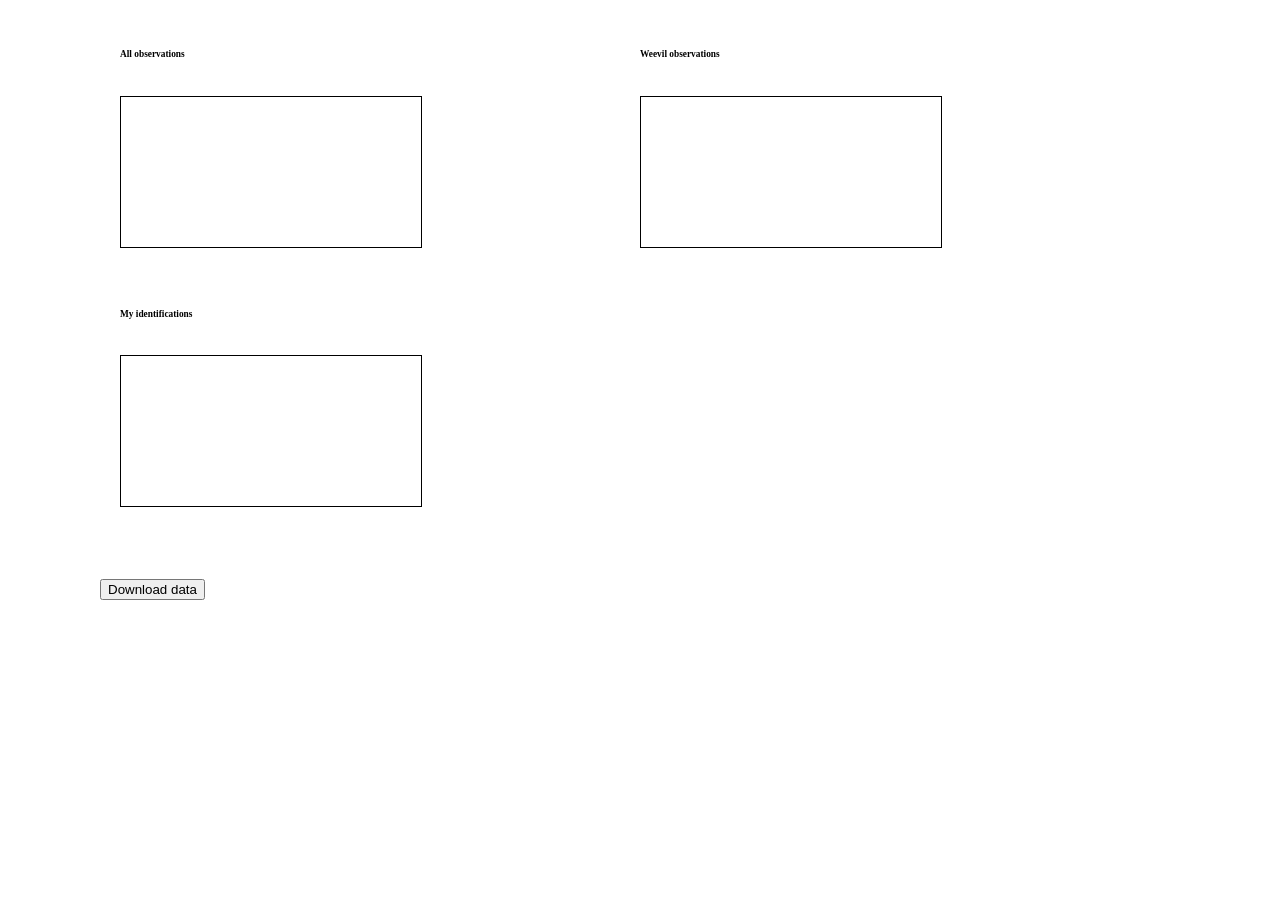
==== iNatDash/index.html @ 16a20840 "iNatDash: Project and daily tallies added" ====
<!DOCTYPE html>
<html>
<head>
<meta charset = "utf-8">
<title>iNaturalist dashboard</title>
<link rel="stylesheet" href="app.css">
</head>

<body>
<div class="grid-container">

<div class="grid-item" id='AllObservations'>
<h3>All observations</h3>
<span id='summary'></span><br />
<span id='projCounts'></span><br />
<span id='dayCounts'></span><br />

<svg id='totalObs'>
</svg>

</div>


<div class="grid-item" id='WeevilObservations'>
<h3>Weevil observations</h3>
<span id='summary'></span><br />
<span id='projCounts'></span><br />
<span id='dayCounts'></span><br />

<svg id='weevilObs'>
</svg>

</div>


<div class="grid-item" id='MyIdentifications'>
<h3>My identifications</h3>
<span id='summary'></span><br />
<span id='projCounts'></span><br />
<span id='dayCounts'></span><br />

<svg id='myIds'>
</svg>

</div>
</div>

<div id='Download'>
<button onclick="saveFile()">Download data</button>
</div>


<script src="https://ajax.googleapis.com/ajax/libs/jquery/3.7.1/jquery.min.js"></script>
<script src="https://d3js.org/d3.v5.min.js"></script>
<script src="app.js" charset="utf-8"></script>

</body>
</html>
---- iNatDash/app.css ----
circle {
	r: 5px;
	fill: black;
}

svg {
	border: 1px solid black;
	overflow: visible;
	margin-bottom: 50px;
}

body {
	margin: 20px 100px;
}

table, th, td {
	border: 1px solid black;
}

th, td {
	padding: 10px;
	text-align: center;
}

.grid-container {
  display: grid;
  grid-template-columns: auto auto;
  padding: 20px;
  font-size: 8px;
}
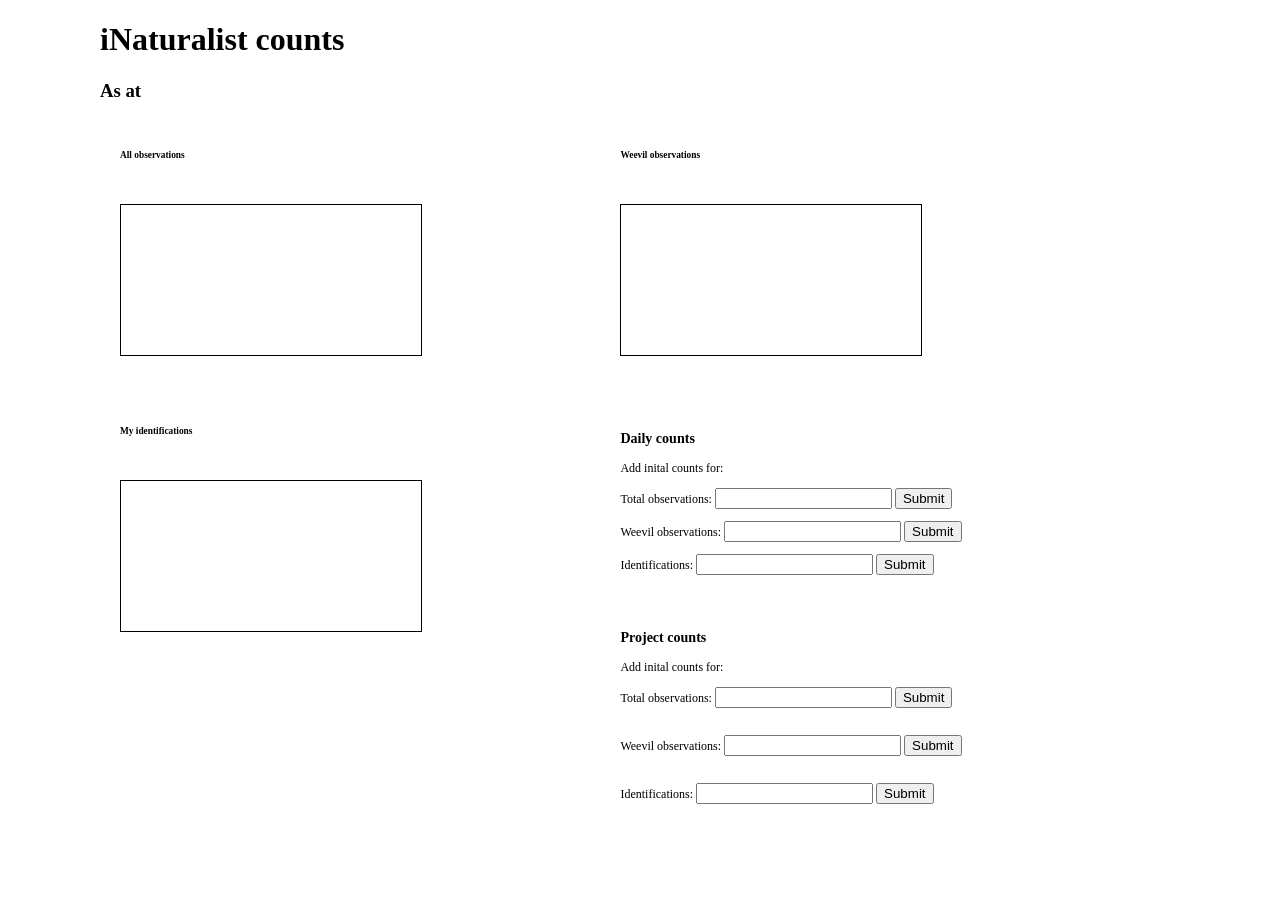
==== commit 9c483e7e: "iNatDash: Made the ability to add initial counts to calculate project and daily tallies" ====
--- a/iNatDash/index.html
+++ b/iNatDash/index.html
@@ -7,13 +7,16 @@
 </head>
 
 <body>
+<h1>iNaturalist counts</h1>
+<h3>As at <span id='date' /></h3>
 <div class="grid-container">
 
 <div class="grid-item" id='AllObservations'>
 <h3>All observations</h3>
 <span id='summary'></span><br />
 <span id='projCounts'></span><br />
-<span id='dayCounts'></span><br />
+<span id='dayCounts'></span>&nbsp;&nbsp;<span id='AOstartSetValue'></span><br />
+<p />
 
 <svg id='totalObs'>
 </svg>
@@ -25,7 +28,8 @@
 <h3>Weevil observations</h3>
 <span id='summary'></span><br />
 <span id='projCounts'></span><br />
-<span id='dayCounts'></span><br />
+<span id='dayCounts'></span>&nbsp;&nbsp;<span id='WOstartSetValue'></span><br />
+<p />
 
 <svg id='weevilObs'>
 </svg>
@@ -37,17 +41,46 @@
 <h3>My identifications</h3>
 <span id='summary'></span><br />
 <span id='projCounts'></span><br />
-<span id='dayCounts'></span><br />
+<span id='dayCounts'></span>&nbsp;&nbsp;<span id='MIstartSetValue'></span><br />
+<p />
 
 <svg id='myIds'>
 </svg>
 
 </div>
+
+<div class="grid-item" id='Settings' style="font-size: 12px;">
+
+<!--
+<p />Update frequency:&nbsp;<input type="number" id="upFreq"> <button onclick="updateFreq = displayMessage('upFreq')">Submit</button><br />
+<span id='upFreqSetValue'></span><br />
+-->
+
+<h3> Daily counts</h3>
+<p />Add inital counts for:
+<p />Total observations:&nbsp;<input type="number" id="AOstart" > <button onclick="dayAO = displayMessage('AOstart')">Submit</button><br />
+<p />Weevil observations:&nbsp;<input type="number" id="WOstart" > <button onclick="dayWO = displayMessage('WOstart')">Submit</button><br />
+<p />Identifications:&nbsp;<input type="number" id="MIstart" > <button onclick="dayMI = displayMessage('MIstart')">Submit</button><br />
+
+
+<h3 style="padding-top: 40px;"> Project counts</h3>
+<p />Add inital counts for:
+<p />Total observations:&nbsp;<input type="number" id="AOPstart" > <button onclick="projAO = displayMessage('AOPstart')">Submit</button><br />
+<span id='AOPstartSetValue'></span><br />
+<p />Weevil observations:&nbsp;<input type="number" id="WOPstart" > <button onclick="projWO = displayMessage('WOPstart')">Submit</button><br />
+<span id='WOPstartSetValue'></span><br />
+<p />Identifications:&nbsp;<input type="number" id="MIPstart" > <button onclick="projMI = displayMessage('MIPstart')">Submit</button><br />
+<span id='MIPstartSetValue'></span><br />
+
+<!-- <div id='Download'>
+<button onclick="saveFile()">Download data</button>
+</div>
+-->
+
 </div>
 
-<div id='Download'>
-<button onclick="saveFile()">Download data</button>
 </div>
+
 
 
 <script src="https://ajax.googleapis.com/ajax/libs/jquery/3.7.1/jquery.min.js"></script>
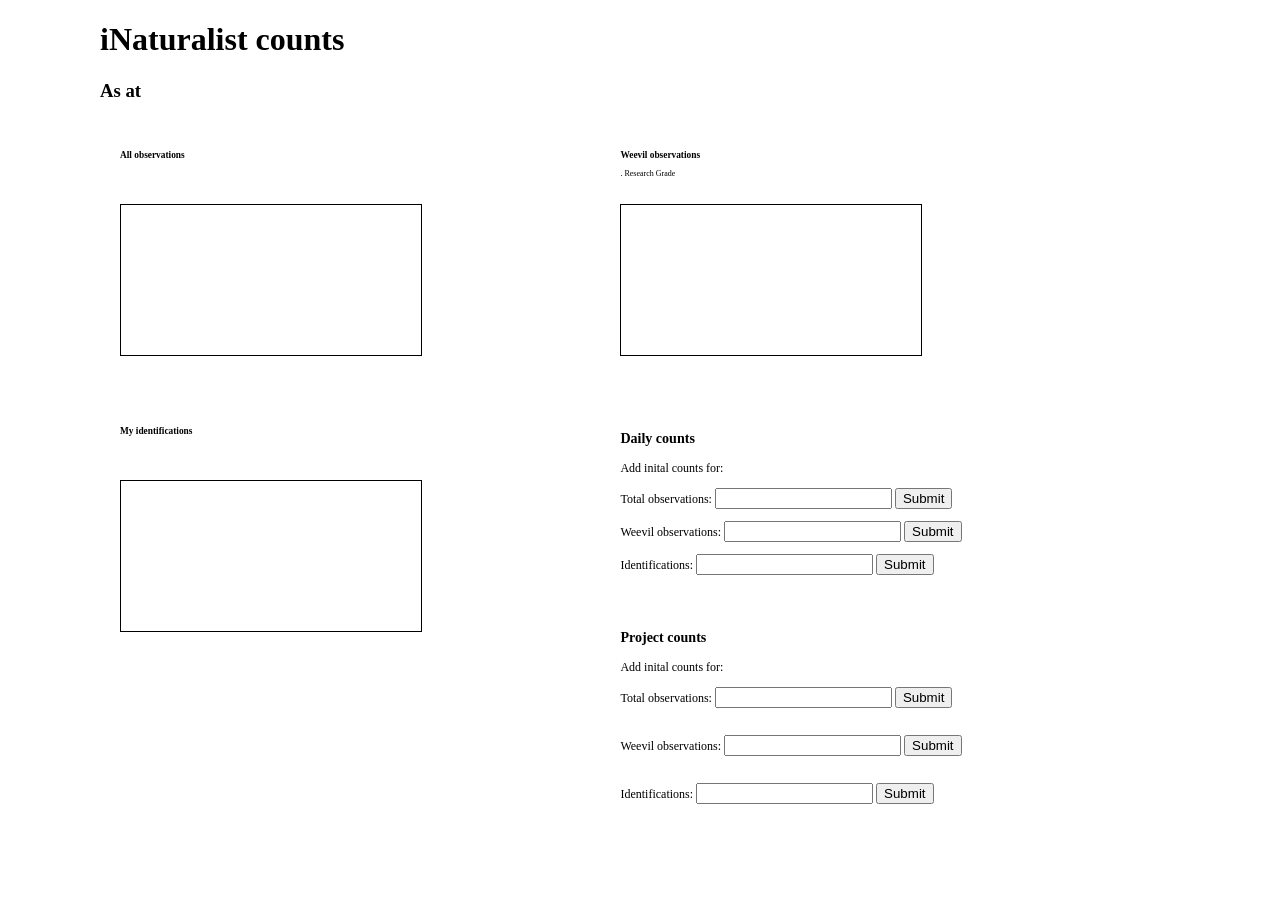
==== commit 801ad1a1: "iNatDash: Values for RG weevils included and plotting method started" ====
--- a/iNatDash/index.html
+++ b/iNatDash/index.html
@@ -26,7 +26,7 @@
 
 <div class="grid-item" id='WeevilObservations'>
 <h3>Weevil observations</h3>
-<span id='summary'></span><br />
+<span id='summary'></span>. Research Grade <span id='RGsummary'></span><br />
 <span id='projCounts'></span><br />
 <span id='dayCounts'></span>&nbsp;&nbsp;<span id='WOstartSetValue'></span><br />
 <p />
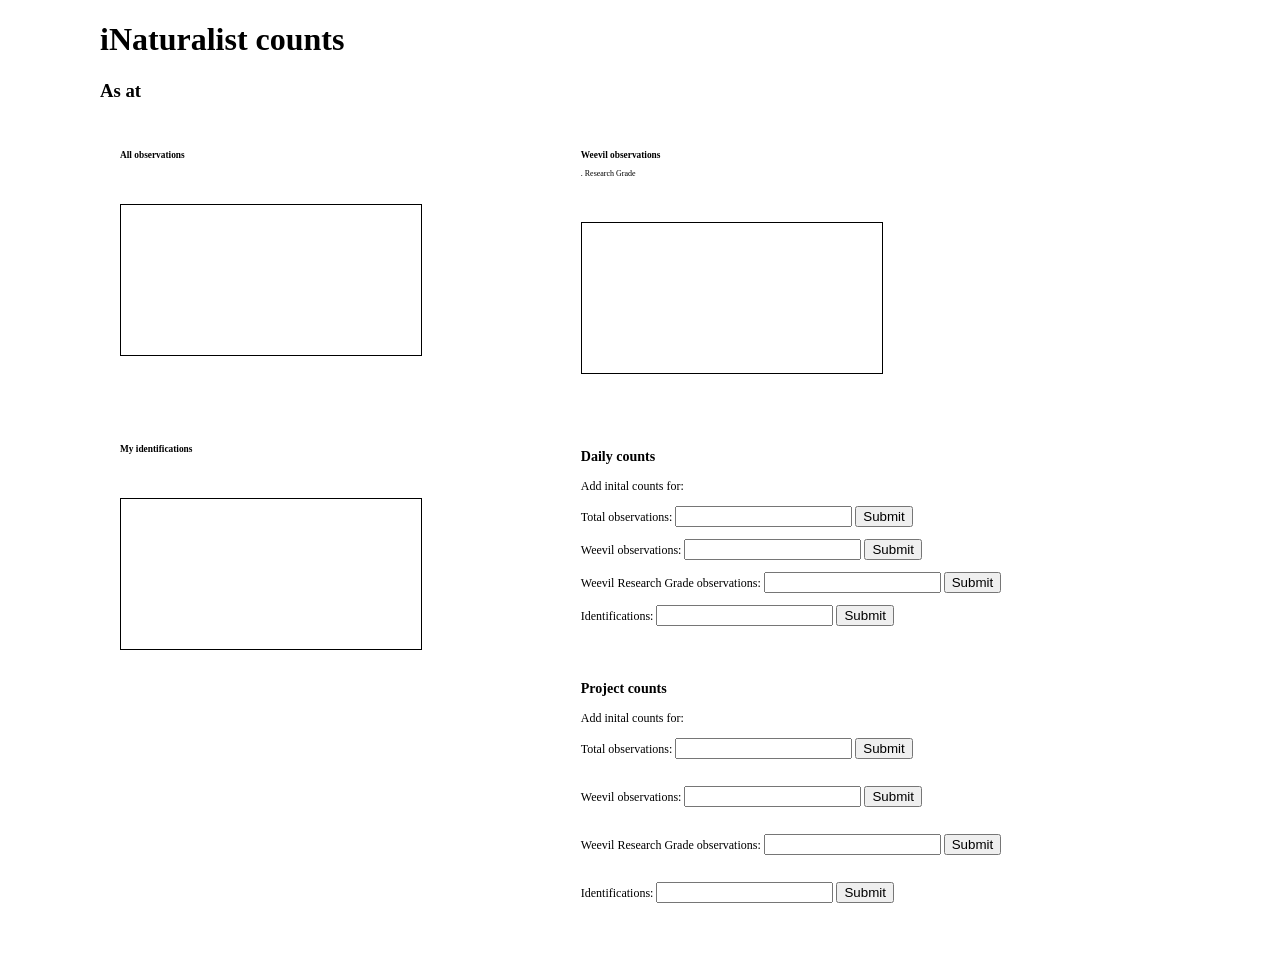
==== commit 4c7e85b8: "iNatDash: Brought daily and project totals for Research Grade into the front end" ====
--- a/iNatDash/index.html
+++ b/iNatDash/index.html
@@ -27,8 +27,8 @@
 <div class="grid-item" id='WeevilObservations'>
 <h3>Weevil observations</h3>
 <span id='summary'></span>. Research Grade <span id='RGsummary'></span><br />
-<span id='projCounts'></span><br />
-<span id='dayCounts'></span>&nbsp;&nbsp;<span id='WOstartSetValue'></span><br />
+<span id='projCounts'></span> <span id='RGproj'></span><br /><br />
+<span id='dayCounts'></span>&nbsp;&nbsp;<span id='WOstartSetValue'></span> <span id='RGday'></span><br /><br />
 <p />
 
 <svg id='weevilObs'>
@@ -60,6 +60,7 @@
 <p />Add inital counts for:
 <p />Total observations:&nbsp;<input type="number" id="AOstart" > <button onclick="dayAO = displayMessage('AOstart')">Submit</button><br />
 <p />Weevil observations:&nbsp;<input type="number" id="WOstart" > <button onclick="dayWO = displayMessage('WOstart')">Submit</button><br />
+<p />Weevil Research Grade observations:&nbsp;<input type="number" id="WROstart" > <button onclick="dayWRO = displayMessage('WROstart')">Submit</button><br />
 <p />Identifications:&nbsp;<input type="number" id="MIstart" > <button onclick="dayMI = displayMessage('MIstart')">Submit</button><br />
 
 
@@ -69,6 +70,8 @@
 <span id='AOPstartSetValue'></span><br />
 <p />Weevil observations:&nbsp;<input type="number" id="WOPstart" > <button onclick="projWO = displayMessage('WOPstart')">Submit</button><br />
 <span id='WOPstartSetValue'></span><br />
+<p />Weevil Research Grade observations:&nbsp;<input type="number" id="WROPstart" > <button onclick="projWRO = displayMessage('WROPstart')">Submit</button><br />
+<span id='WROPstartSetValue'></span><br />
 <p />Identifications:&nbsp;<input type="number" id="MIPstart" > <button onclick="projMI = displayMessage('MIPstart')">Submit</button><br />
 <span id='MIPstartSetValue'></span><br />
 
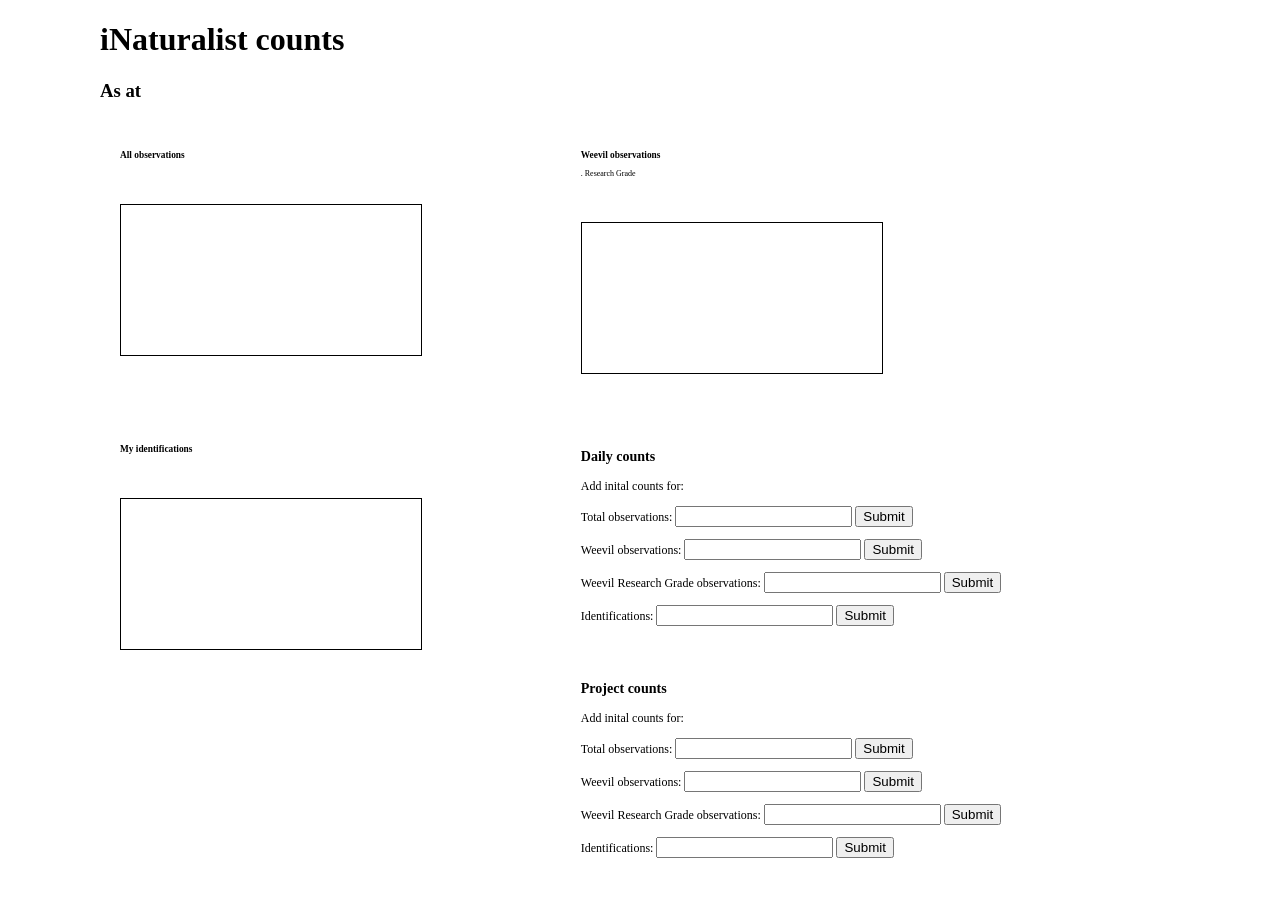
==== commit 203aaa2e: "iNatDash: minor formatting" ====
--- a/iNatDash/index.html
+++ b/iNatDash/index.html
@@ -66,13 +66,13 @@
 
 <h3 style="padding-top: 40px;"> Project counts</h3>
 <p />Add inital counts for:
-<p />Total observations:&nbsp;<input type="number" id="AOPstart" > <button onclick="projAO = displayMessage('AOPstart')">Submit</button><br />
+<p />Total observations:&nbsp;<input type="number" id="AOPstart" > <button onclick="projAO = displayMessage('AOPstart')">Submit</button>
 <span id='AOPstartSetValue'></span><br />
-<p />Weevil observations:&nbsp;<input type="number" id="WOPstart" > <button onclick="projWO = displayMessage('WOPstart')">Submit</button><br />
+<p />Weevil observations:&nbsp;<input type="number" id="WOPstart" > <button onclick="projWO = displayMessage('WOPstart')">Submit</button>
 <span id='WOPstartSetValue'></span><br />
-<p />Weevil Research Grade observations:&nbsp;<input type="number" id="WROPstart" > <button onclick="projWRO = displayMessage('WROPstart')">Submit</button><br />
+<p />Weevil Research Grade observations:&nbsp;<input type="number" id="WROPstart" > <button onclick="projWRO = displayMessage('WROPstart')">Submit</button>
 <span id='WROPstartSetValue'></span><br />
-<p />Identifications:&nbsp;<input type="number" id="MIPstart" > <button onclick="projMI = displayMessage('MIPstart')">Submit</button><br />
+<p />Identifications:&nbsp;<input type="number" id="MIPstart" > <button onclick="projMI = displayMessage('MIPstart')">Submit</button>
 <span id='MIPstartSetValue'></span><br />
 
 <!-- <div id='Download'>
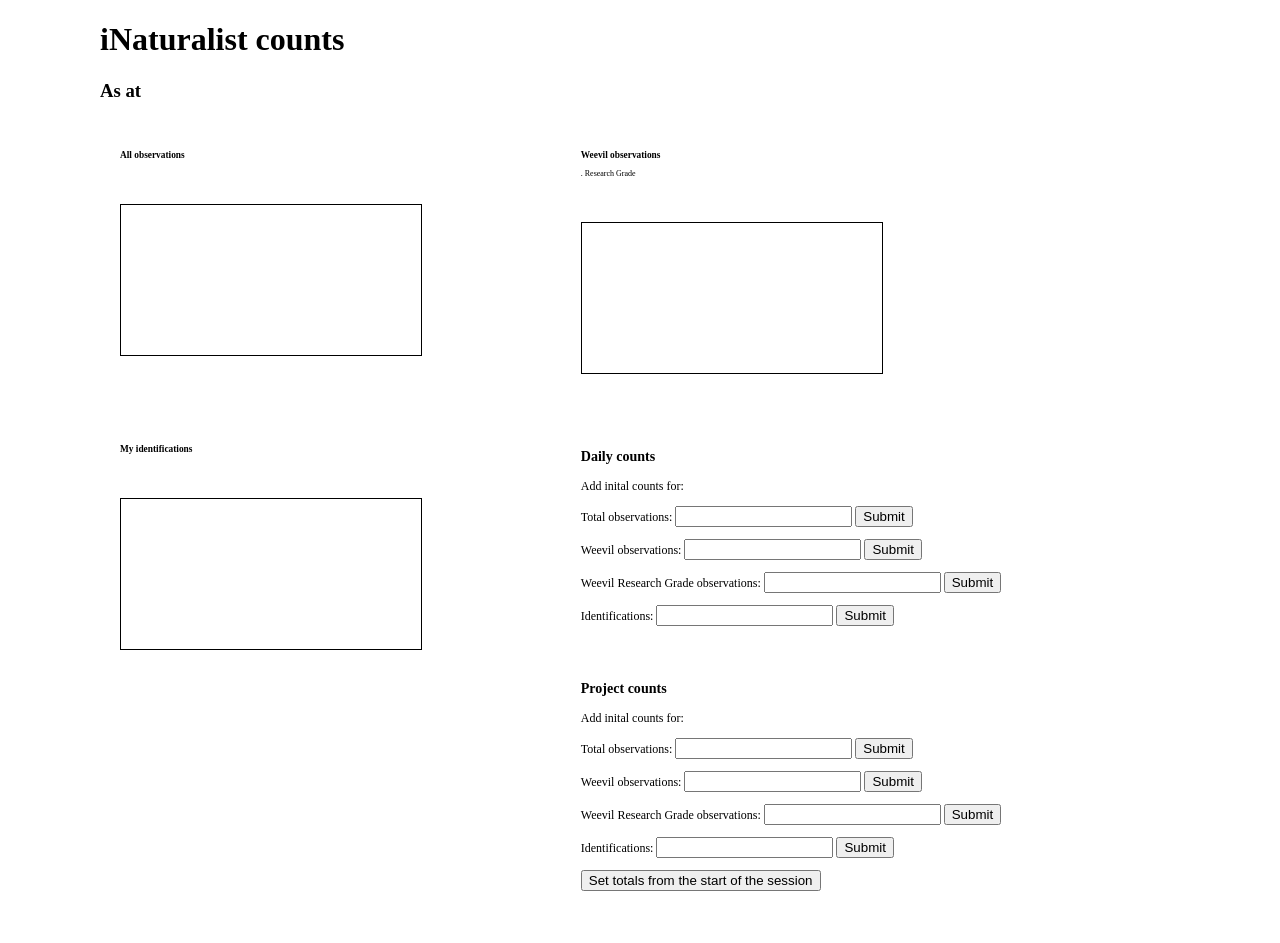
==== commit 6a34df89: "iNatDash: Added a button to set total from the values derived at the start of the session" ====
--- a/iNatDash/index.html
+++ b/iNatDash/index.html
@@ -75,6 +75,10 @@
 <p />Identifications:&nbsp;<input type="number" id="MIPstart" > <button onclick="projMI = displayMessage('MIPstart')">Submit</button>
 <span id='MIPstartSetValue'></span><br />
 
+<p />
+<p />
+<button onclick="setSessionTotals()">Set totals from the start of the session</button>
+
 <!-- <div id='Download'>
 <button onclick="saveFile()">Download data</button>
 </div>
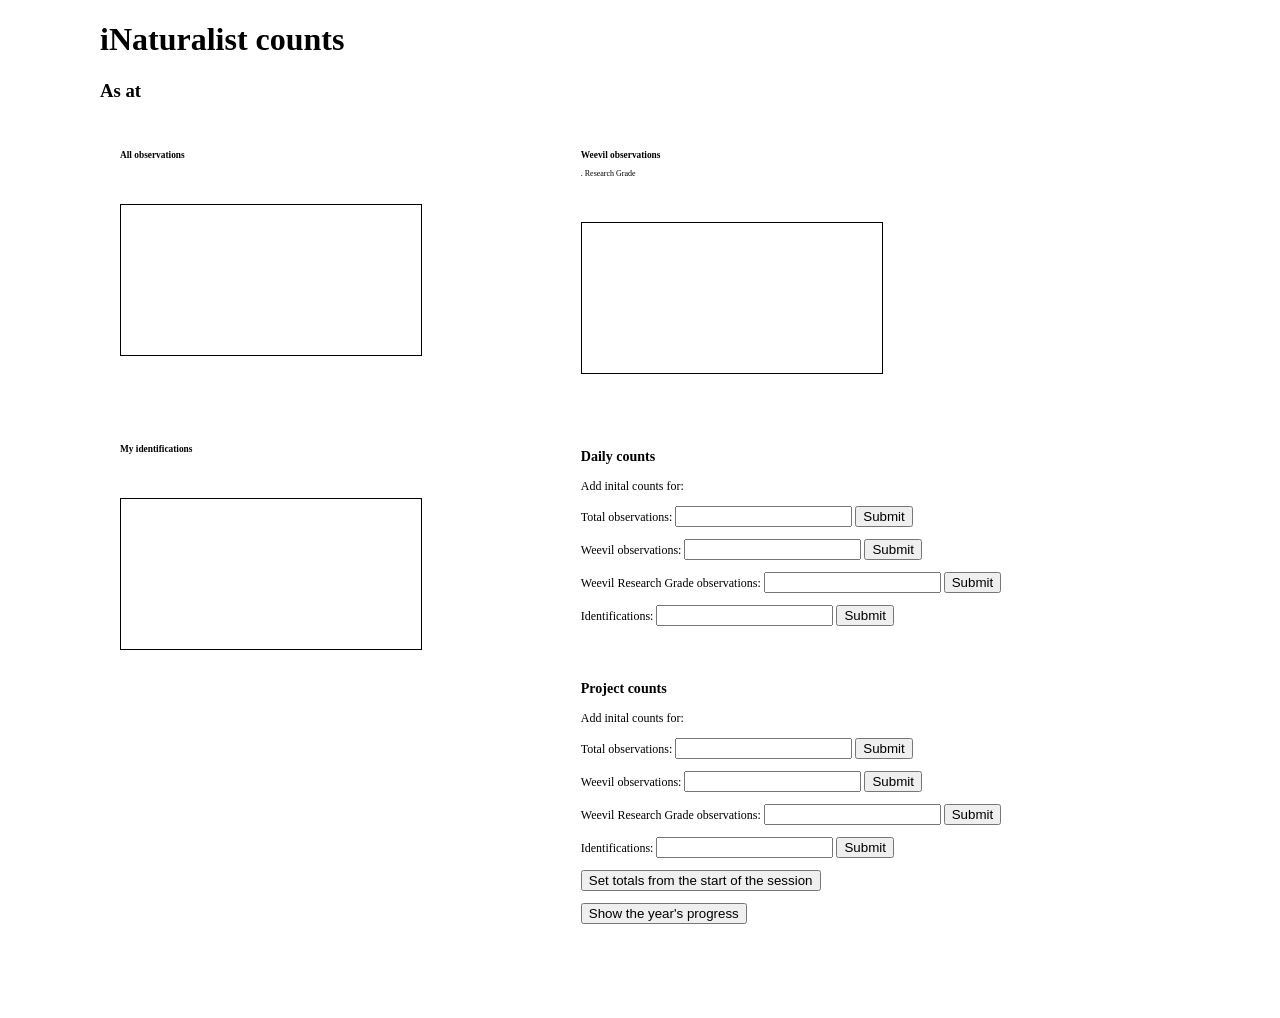
==== commit 76d3484f: "iNatDash: Year-to-date information added" ====
--- a/iNatDash/index.html
+++ b/iNatDash/index.html
@@ -78,6 +78,11 @@
 <p />
 <p />
 <button onclick="setSessionTotals()">Set totals from the start of the session</button>
+<p />
+<p />
+<button onclick="showYearlyTotals()">Show the year's progress</button><p/>
+<span id='yearToDateValue'></span><br />
+<span id='IDsPerDay'></span><br />
 
 <!-- <div id='Download'>
 <button onclick="saveFile()">Download data</button>
